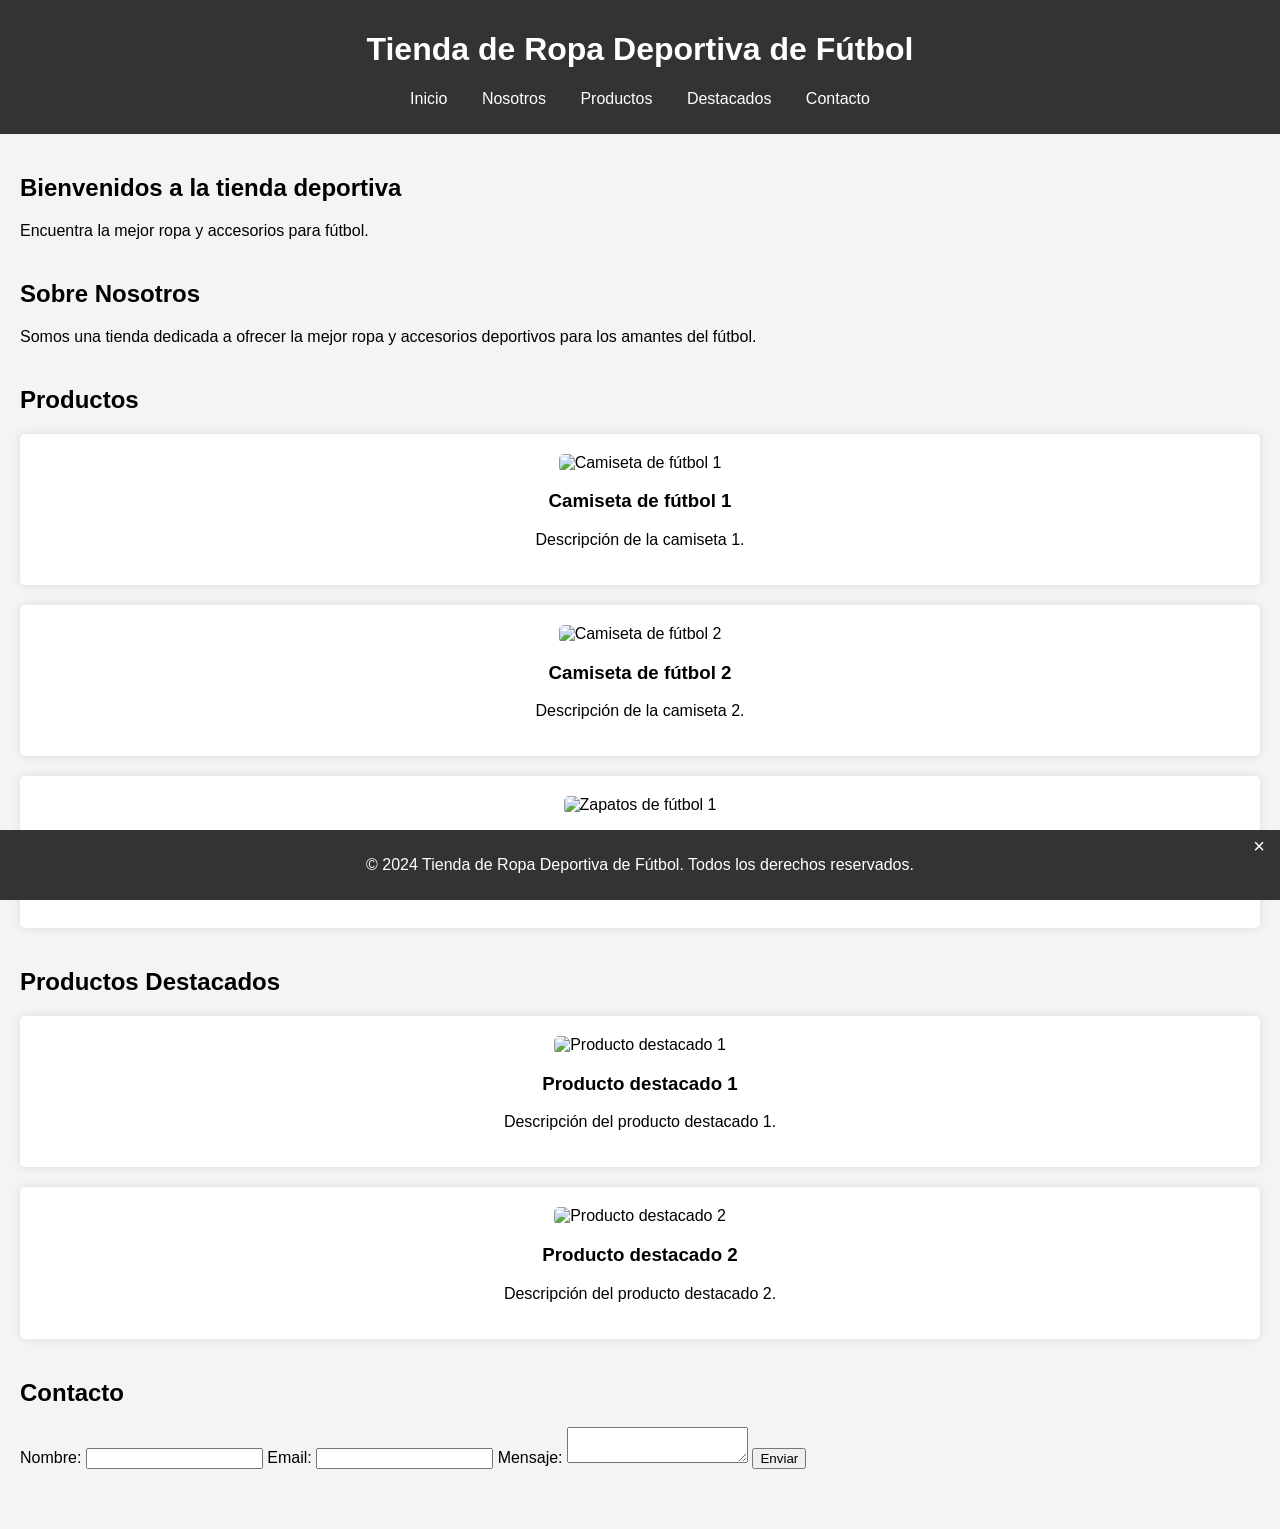
==== lacasa.html @ 16fa99ee "Add files via upload" ====
<!DOCTYPE html>
<html lang="es">
<head>
    <meta charset="UTF-8">
    <meta name="viewport" content="width=device-width, initial-scale=1.0">
    <title>Tienda de Ropa Deportiva de Fútbol</title>
    <link rel="stylesheet" href="styles.css">
</head>
<body>
    <header>
        <h1>Tienda de Ropa Deportiva de Fútbol</h1>
        <nav>
            <ul>
                <li><a href="#home">Inicio</a></li>
                <li><a href="#about">Nosotros</a></li>
                <li><a href="#products">Productos</a></li>
                <li><a href="#featured">Destacados</a></li>
                <li><a href="#contact">Contacto</a></li>
            </ul>
        </nav>
    </header>
    <main>
        <section id="home">
            <h2>Bienvenidos a la tienda deportiva</h2>
            <p>Encuentra la mejor ropa y accesorios para fútbol.</p>
        </section>
        <section id="about">
            <h2>Sobre Nosotros</h2>
            <p>Somos una tienda dedicada a ofrecer la mejor ropa y accesorios deportivos para los amantes del fútbol.</p>
        </section>
        <section id="products">
            <h2>Productos</h2>
            <div class="product">
                <img src="https://via.placeholder.com/150" alt="Camiseta de fútbol 1">
                <h3>Camiseta de fútbol 1</h3>
                <p>Descripción de la camiseta 1.</p>
            </div>
            <div class="product">
                <img src="https://via.placeholder.com/150" alt="Camiseta de fútbol 2">
                <h3>Camiseta de fútbol 2</h3>
                <p>Descripción de la camiseta 2.</p>
            </div>
            <div class="product">
                <img src="https://via.placeholder.com/150" alt="Zapatos de fútbol 1">
                <h3>Zapatos de fútbol 1</h3>
                <p>Descripción de los zapatos 1.</p>
            </div>
            <!-- Agrega más productos según sea necesario -->
        </section>
        <section id="featured">
            <h2>Productos Destacados</h2>
            <div class="product">
                <img src="https://via.placeholder.com/150" alt="Producto destacado 1">
                <h3>Producto destacado 1</h3>
                <p>Descripción del producto destacado 1.</p>
            </div>
            <div class="product">
                <img src="https://via.placeholder.com/150" alt="Producto destacado 2">
                <h3>Producto destacado 2</h3>
                <p>Descripción del producto destacado 2.</p>
            </div>
        </section>
        <section id="contact">
            <h2>Contacto</h2>
            <form action="submit_form.php" method="post">
                <label for="name">Nombre:</label>
                <input type="text" id="name" name="name" required>
                <label for="email">Email:</label>
                <input type="email" id="email" name="email" required>
                <label for="message">Mensaje:</label>
                <textarea id="message" name="message" required></textarea>
                <button type="submit">Enviar</button>
            </form>
        </section>
    </main>
    <footer id="footer">
        <p>&copy; 2024 Tienda de Ropa Deportiva de Fútbol. Todos los derechos reservados.</p>
        <span id="close-footer" onclick="closeFooter()">×</span>
    </footer>
    <script>
        function closeFooter() {
            document.getElementById('footer').style.display = 'none';
        }
    </script>
</body>
</html>
---- styles.css ----
body {
    font-family: Arial, sans-serif;
    margin: 0;
    padding: 0;
    background-color: #f4f4f4;
}

header {
    background-color: #333;
    color: white;
    padding: 10px 0;
    text-align: center;
}

nav ul {
    list-style: none;
    padding: 0;
}

nav ul li {
    display: inline;
    margin: 0 15px;
}

nav ul li a {
    color: white;
    text-decoration: none;
}

main {
    padding: 20px;
}

section {
    margin-bottom: 40px;
}

.product {
    background-color: white;
    padding: 20px;
    margin: 20px 0;
    border-radius: 5px;
    box-shadow: 0 0 10px rgba(0,0,0,0.1);
    text-align: center;
}

.product img {
    max-width: 100%;
    border-radius: 5px;
}

footer {
    background-color: #333;
    color: white;
    text-align: center;
    padding: 10px 0;
    position: fixed;
    width: 100%;
    bottom: 0;
}

#close-footer {
    position: absolute;
    top: 5px;
    right: 15px;
    color: white;
    cursor: pointer;
    font-size: 20px;
}

/* Estilos responsivos para dispositivos móviles */
@media (max-width: 768px) {
    nav ul li {
        display: block;
        margin: 10px 0;
    }

    .product {
        margin: 10px 0;
    }

    #close-footer {
        right: 10px;
        top: 10px;
    }
}
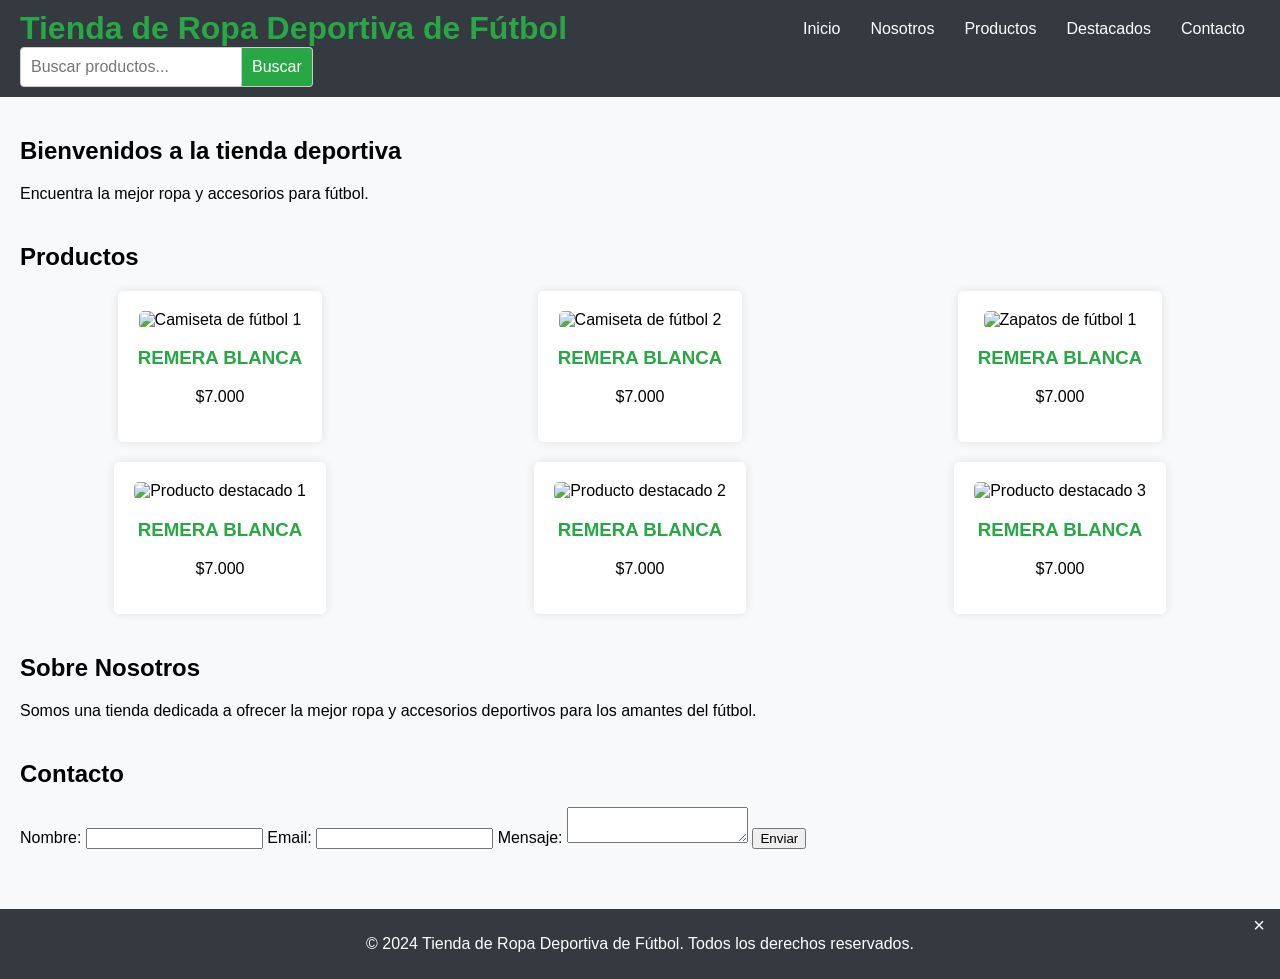
==== commit db6db077: "Add files via upload" ====
--- a/lacasa.html
+++ b/lacasa.html
@@ -18,47 +18,54 @@
                 <li><a href="#contact">Contacto</a></li>
             </ul>
         </nav>
+        <div class="search-bar">
+            <input type="text" placeholder="Buscar productos..." />
+            <button>Buscar</button>
+        </div>
     </header>
     <main>
         <section id="home">
             <h2>Bienvenidos a la tienda deportiva</h2>
             <p>Encuentra la mejor ropa y accesorios para fútbol.</p>
         </section>
+        <section id="products">
+            <h2>Productos</h2>
+            <div class="product-grid">
+                <div class="product">
+                    <img src="https://via.placeholder.com/480" alt="Camiseta de fútbol 1">
+                    <h3>REMERA BLANCA</h3>
+                    <p>$7.000</p>
+                </div>
+                <div class="product">
+                    <img src="https://via.placeholder.com/480" alt="Camiseta de fútbol 2">
+                    <h3>REMERA BLANCA</h3>
+                    <p>$7.000</p>
+                </div>
+                <div class="product">
+                    <img src="https://via.placeholder.com/480" alt="Zapatos de fútbol 1">
+                    <h3>REMERA BLANCA</h3>
+                    <p>$7.000</p>
+                </div>
+                <div class="product">
+                    <img src="https://via.placeholder.com/480" alt="Producto destacado 1">
+                    <h3>REMERA BLANCA</h3>
+                    <p>$7.000</p>
+                </div>
+                <div class="product">
+                    <img src="https://via.placeholder.com/480" alt="Producto destacado 2">
+                    <h3>REMERA BLANCA</h3>
+                    <p>$7.000</p>
+                </div>
+                <div class="product">
+                    <img src="https://via.placeholder.com/480" alt="Producto destacado 3">
+                    <h3>REMERA BLANCA</h3>
+                    <p>$7.000</p>
+                </div>
+            </div>
+        </section>
         <section id="about">
             <h2>Sobre Nosotros</h2>
             <p>Somos una tienda dedicada a ofrecer la mejor ropa y accesorios deportivos para los amantes del fútbol.</p>
-        </section>
-        <section id="products">
-            <h2>Productos</h2>
-            <div class="product">
-                <img src="https://via.placeholder.com/150" alt="Camiseta de fútbol 1">
-                <h3>Camiseta de fútbol 1</h3>
-                <p>Descripción de la camiseta 1.</p>
-            </div>
-            <div class="product">
-                <img src="https://via.placeholder.com/150" alt="Camiseta de fútbol 2">
-                <h3>Camiseta de fútbol 2</h3>
-                <p>Descripción de la camiseta 2.</p>
-            </div>
-            <div class="product">
-                <img src="https://via.placeholder.com/150" alt="Zapatos de fútbol 1">
-                <h3>Zapatos de fútbol 1</h3>
-                <p>Descripción de los zapatos 1.</p>
-            </div>
-            <!-- Agrega más productos según sea necesario -->
-        </section>
-        <section id="featured">
-            <h2>Productos Destacados</h2>
-            <div class="product">
-                <img src="https://via.placeholder.com/150" alt="Producto destacado 1">
-                <h3>Producto destacado 1</h3>
-                <p>Descripción del producto destacado 1.</p>
-            </div>
-            <div class="product">
-                <img src="https://via.placeholder.com/150" alt="Producto destacado 2">
-                <h3>Producto destacado 2</h3>
-                <p>Descripción del producto destacado 2.</p>
-            </div>
         </section>
         <section id="contact">
             <h2>Contacto</h2>
@@ -73,13 +80,13 @@
             </form>
         </section>
     </main>
-    <footer id="footer">
+    <footer>
         <p>&copy; 2024 Tienda de Ropa Deportiva de Fútbol. Todos los derechos reservados.</p>
         <span id="close-footer" onclick="closeFooter()">×</span>
     </footer>
     <script>
         function closeFooter() {
-            document.getElementById('footer').style.display = 'none';
+            document.querySelector('footer').style.display = 'none';
         }
     </script>
 </body>
--- a/styles.css
+++ b/styles.css
@@ -2,29 +2,67 @@
     font-family: Arial, sans-serif;
     margin: 0;
     padding: 0;
-    background-color: #f4f4f4;
+    background-color: #f8f9fa; /* Gris claro */
 }
 
 header {
-    background-color: #333;
+    background-color: #343a40; /* Negro */
     color: white;
-    padding: 10px 0;
-    text-align: center;
+    display: flex;
+    justify-content: space-between;
+    align-items: center;
+    padding: 10px 20px;
+    flex-wrap: wrap;
+}
+
+header h1 {
+    margin: 0;
+    color: #28a745; /* Verde */
 }
 
 nav ul {
     list-style: none;
     padding: 0;
+    display: flex;
+    margin: 0;
 }
 
 nav ul li {
-    display: inline;
     margin: 0 15px;
 }
 
 nav ul li a {
     color: white;
     text-decoration: none;
+}
+
+.search-bar {
+    display: flex;
+    align-items: center;
+    flex-wrap: wrap;
+}
+
+.search-bar input {
+    padding: 10px;
+    font-size: 16px;
+    border: 1px solid #ccc;
+    border-radius: 4px 0 0 4px;
+    outline: none;
+}
+
+.search-bar button {
+    padding: 10px;
+    font-size: 16px;
+    border: 1px solid #ccc;
+    border-left: none;
+    border-radius: 0 4px 4px 0;
+    cursor: pointer;
+    background-color: #28a745; /* Verde */
+    color: white;
+}
+
+.search-bar button:hover {
+    background-color: #218838; /* Verde oscuro */
 }
 
 main {
@@ -35,10 +73,16 @@
     margin-bottom: 40px;
 }
 
+.product-grid {
+    display: grid;
+    grid-template-columns: repeat(3, 1fr);
+    gap: 20px;
+    justify-items: center;
+}
+
 .product {
     background-color: white;
     padding: 20px;
-    margin: 20px 0;
     border-radius: 5px;
     box-shadow: 0 0 10px rgba(0,0,0,0.1);
     text-align: center;
@@ -49,14 +93,16 @@
     border-radius: 5px;
 }
 
+.product h3 {
+    color: #28a745; /* Verde */
+}
+
 footer {
-    background-color: #333;
+    background-color: #343a40; /* Negro */
     color: white;
     text-align: center;
     padding: 10px 0;
-    position: fixed;
-    width: 100%;
-    bottom: 0;
+    position: relative;
 }
 
 #close-footer {
@@ -70,17 +116,47 @@
 
 /* Estilos responsivos para dispositivos móviles */
 @media (max-width: 768px) {
+    nav ul {
+        flex-direction: column;
+        align-items: center;
+    }
+
     nav ul li {
-        display: block;
         margin: 10px 0;
     }
 
-    .product {
-        margin: 10px 0;
+    .product-grid {
+        grid-template-columns: 1fr;
     }
 
-    #close-footer {
-        right: 10px;
-        top: 10px;
+    .search-bar {
+        width: 100%;
+        justify-content: center;
+        margin-top: 10px;
+    }
+
+    .search-bar input,
+    .search-bar button {
+        width: 100%;
+        margin: 5px 0;
     }
 }
+
+@media (max-width: 480px) {
+    header {
+        flex-direction: column;
+        text-align: center;
+    }
+
+    .search-bar {
+        margin-top: 10px;
+        width: 100%;
+        flex-direction: column;
+    }
+
+    .search-bar input,
+    .search-bar button {
+        width: 100%;
+        margin: 5px 0;
+    }
+}
